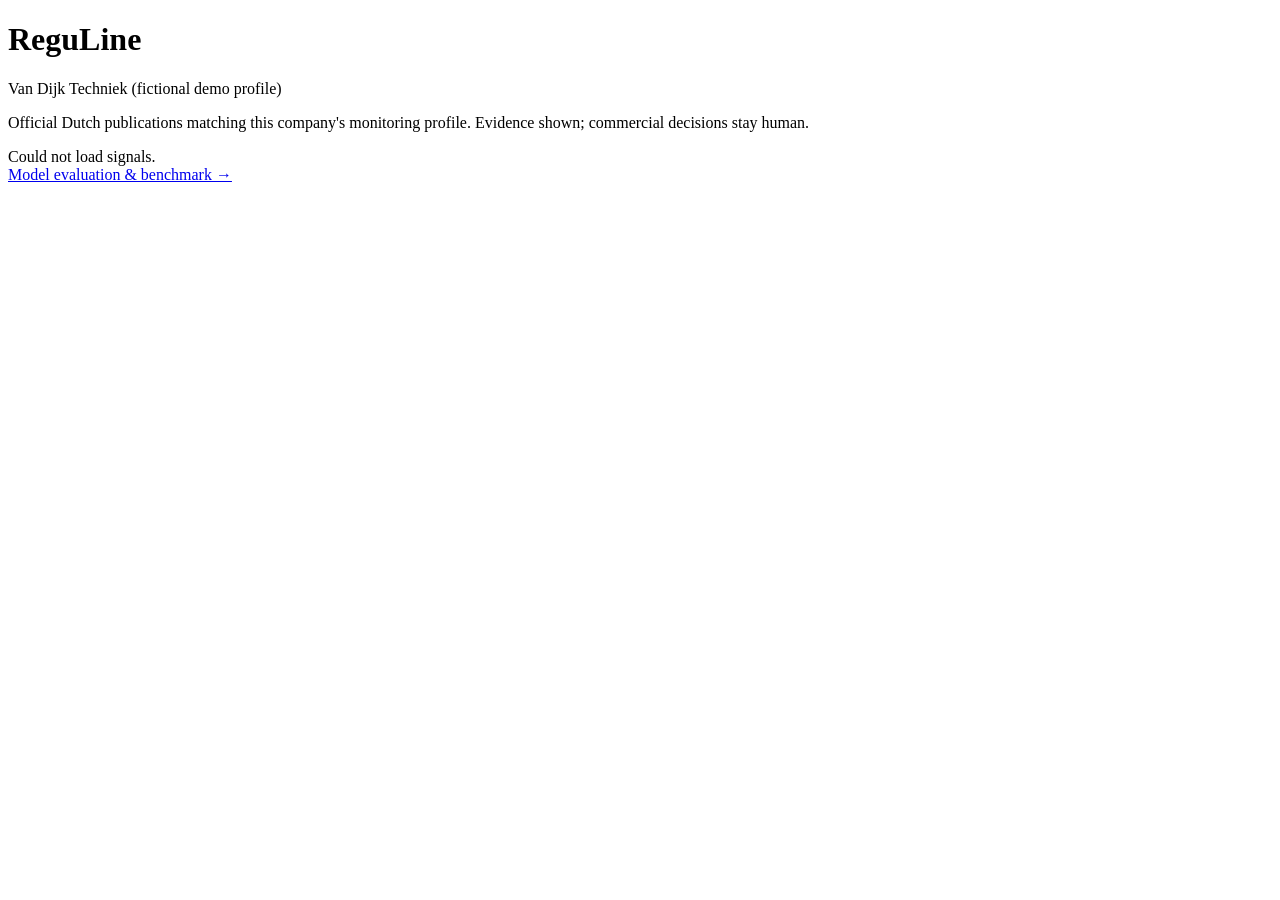
==== app/static/index.html @ a9c42423 "feat(app): product page at / (static HTML, vanilla JS, no build step) app/static/index.html + style." ====
<!doctype html>
<html lang="en">
<head>
<meta charset="utf-8">
<meta name="viewport" content="width=device-width, initial-scale=1">
<title>ReguLine</title>
<link rel="stylesheet" href="/static/style.css">
</head>
<body>
<div class="wrap">
  <header class="top">
    <h1>ReguLine</h1>
    <p class="profile-line" id="profile-line">Loading profile…</p>
    <p class="subtitle">Official Dutch publications matching this company's monitoring profile.
      Evidence shown; commercial decisions stay human.</p>
  </header>

  <div id="status" class="status-line">Loading signals…</div>
  <div id="feed" class="feed"></div>
  <div id="no-text-note" class="no-text-note"></div>

  <footer class="bottom">
    <a href="/benchmark">Model evaluation &amp; benchmark →</a>
  </footer>
</div>

<script>
const TIER_LABELS = {
  HIGH: "HIGH RELEVANCE",
  MEDIUM: "MEDIUM RELEVANCE",
  LOW: "LOW RELEVANCE",
  NEEDS_REVIEW: "NEEDS REVIEW",
};

function escapeHtml(s) {
  if (s === null || s === undefined) return "";
  return String(s)
    .replace(/&/g, "&amp;").replace(/</g, "&lt;").replace(/>/g, "&gt;")
    .replace(/"/g, "&quot;").replace(/'/g, "&#39;");
}

function decidedByLabel(modelUsed, escalated) {
  if (!modelUsed) return "Unknown";
  if (modelUsed.startsWith("rules:")) return "Deterministic rules (no model call)";
  return escalated ? "Nemotron Nano → gpt-oss-120b" : "Nemotron Nano";
}

function locationLine(municipality, distanceKm) {
  const muni = municipality || "Unknown municipality";
  if (distanceKm === null || distanceKm === undefined) {
    return `${escapeHtml(muni)} · Location not published`;
  }
  return `${escapeHtml(muni)} · ${distanceKm} km`;
}

function whyItems(signal) {
  const checks = signal.checks || {};
  const items = [];
  if (checks.property_match) {
    items.push(`Monitored property type: ${escapeHtml(signal.property_type)}`);
  }
  if (checks.services_match) {
    const services = (signal.matched_services || []).join(", ");
    items.push(`Related configured services: ${escapeHtml(services)}`);
  }
  if (checks.inside_radius) {
    items.push("Inside monitoring radius");
  }
  return items;
}

function renderCard(signal) {
  const tierLabel = TIER_LABELS[signal.tier] || signal.tier;
  const title = signal.project_type || signal.title || "Untitled publication";
  const why = whyItems(signal);

  const whyHtml = why.length
    ? `<ul class="why">${why.map(w => `<li>${w}</li>`).join("")}</ul>`
    : "";

  return `
    <article class="card">
      <span class="tier ${escapeHtml(signal.tier)}">${escapeHtml(tierLabel)}</span>
      <h2>${escapeHtml(title)}</h2>
      <p class="meta-line">${locationLine(signal.municipality, signal.checks && signal.checks.distance_km)}
        · ${escapeHtml(signal.published_on || "")}</p>
      ${whyHtml}
      <p class="evidence-label">Official evidence</p>
      <blockquote class="evidence">${escapeHtml(signal.evidence)}</blockquote>
      <p class="reason">${escapeHtml(signal.reason)}</p>
      <p class="decided-label">Decided by</p>
      <p class="decided-value">${decidedByLabel(signal.model_used, signal.escalated)}</p>
      <a class="source-link" href="${escapeHtml(signal.source_url)}" target="_blank" rel="noopener">
        View official publication →
      </a>
    </article>
  `;
}

async function loadSignals() {
  const statusEl = document.getElementById("status");
  const feedEl = document.getElementById("feed");
  const profileLineEl = document.getElementById("profile-line");
  const noTextEl = document.getElementById("no-text-note");

  try {
    const res = await fetch("/api/signals?profile_id=vandijk");
    if (!res.ok) throw new Error(`HTTP ${res.status}`);
    const data = await res.json();

    const p = data.profile || {};
    profileLineEl.textContent =
      `${p.name || "Unknown company"} (fictional demo profile) · Electrical installation ` +
      `· Amsterdam · ${p.radius_km !== undefined ? p.radius_km : "?"} km radius`;

    if (!data.signals || data.signals.length === 0) {
      statusEl.textContent = "No matching publications yet.";
      statusEl.classList.remove("error");
      feedEl.innerHTML = "";
    } else {
      statusEl.remove();
      feedEl.innerHTML = data.signals.map(renderCard).join("");
    }

    if (data.no_text_count && data.no_text_count > 0) {
      noTextEl.textContent =
        `${data.no_text_count} publications had no retrievable text and were not classified.`;
    }
  } catch (err) {
    statusEl.textContent = "Could not load signals.";
    statusEl.classList.add("error");
    profileLineEl.textContent = "Van Dijk Techniek (fictional demo profile)";
  }
}

loadSignals();
</script>
</body>
</html>
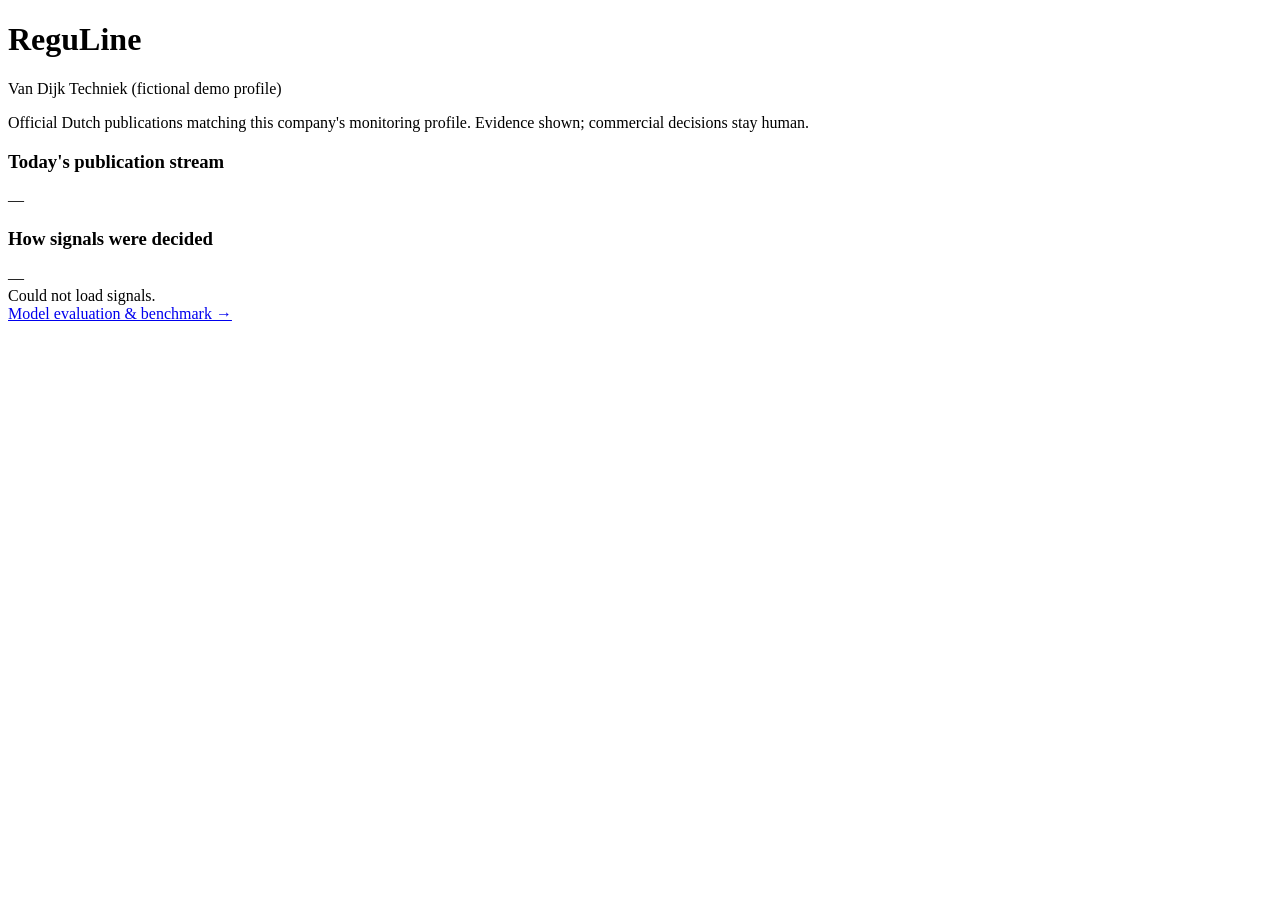
==== commit 646a9861: "feat(app): economics panels on / (stream stats + decision stats) app/economics.py: two independent d" ====
--- a/app/static/index.html
+++ b/app/static/index.html
@@ -14,6 +14,17 @@
     <p class="subtitle">Official Dutch publications matching this company's monitoring profile.
       Evidence shown; commercial decisions stay human.</p>
   </header>
+
+  <div class="panels">
+    <div class="panel" id="panel-stream">
+      <h3>Today's publication stream</h3>
+      <div id="panel-stream-body">Loading…</div>
+    </div>
+    <div class="panel" id="panel-decisions">
+      <h3>How signals were decided</h3>
+      <div id="panel-decisions-body">Loading…</div>
+    </div>
+  </div>
 
   <div id="status" class="status-line">Loading signals…</div>
   <div id="feed" class="feed"></div>
@@ -133,7 +144,65 @@
   }
 }
 
+function panelRow(label, value) {
+  return `<div class="row"><span>${escapeHtml(label)}</span><span class="v">${escapeHtml(String(value))}</span></div>`;
+}
+
+function renderStreamStats(s) {
+  const na = "—";
+  const rows = [
+    panelRow("Fetched", s.fetched ?? na),
+    panelRow("Kept by deterministic filters", s.kept ?? na),
+    panelRow("Inside radius", s.plausible_rubriek ?? na),
+    panelRow("Location not published", s.location_unknown_kept ?? na),
+  ].join("");
+  const lastScan = (s.source === "scan_runs" && s.last_scan)
+    ? `<div class="last-scan">Last scan: ${escapeHtml(s.last_scan)}</div>` : "";
+  return rows + lastScan;
+}
+
+function renderDecisionStats(d) {
+  const na = "—";
+  const cost = (d.total_cost_eur === null || d.total_cost_eur === undefined)
+    ? na : `€${d.total_cost_eur.toFixed(4)}`;
+  const rows = [
+    panelRow("Deterministic rules", `${d.rule_rejected ?? na} · €0 · no model call`),
+    panelRow("Nemotron Nano", d.nemotron_only ?? na),
+    panelRow("Escalated to gpt-oss-120b", d.escalated ?? na),
+    panelRow("Total model cost", cost),
+  ].join("");
+  const lastScan = (d.source === "scan_runs" && d.last_scan)
+    ? `<div class="last-scan">Last scan: ${escapeHtml(d.last_scan)}</div>` : "";
+  return rows + lastScan;
+}
+
+async function loadStreamStats() {
+  const el = document.getElementById("panel-stream-body");
+  try {
+    const res = await fetch("/api/stream_stats?profile_id=vandijk");
+    if (!res.ok) throw new Error(`HTTP ${res.status}`);
+    el.innerHTML = renderStreamStats(await res.json());
+  } catch (err) {
+    el.textContent = "—";
+  }
+}
+
+async function loadDecisionStats() {
+  const el = document.getElementById("panel-decisions-body");
+  try {
+    const res = await fetch("/api/decision_stats?profile_id=vandijk");
+    if (!res.ok) throw new Error(`HTTP ${res.status}`);
+    el.innerHTML = renderDecisionStats(await res.json());
+  } catch (err) {
+    el.textContent = "—";
+  }
+}
+
+// Three independent fetches -- the feed, and each panel -- never chained.
+// A slow or failing panel never blocks the feed or the other panel.
 loadSignals();
+loadStreamStats();
+loadDecisionStats();
 </script>
 </body>
 </html>
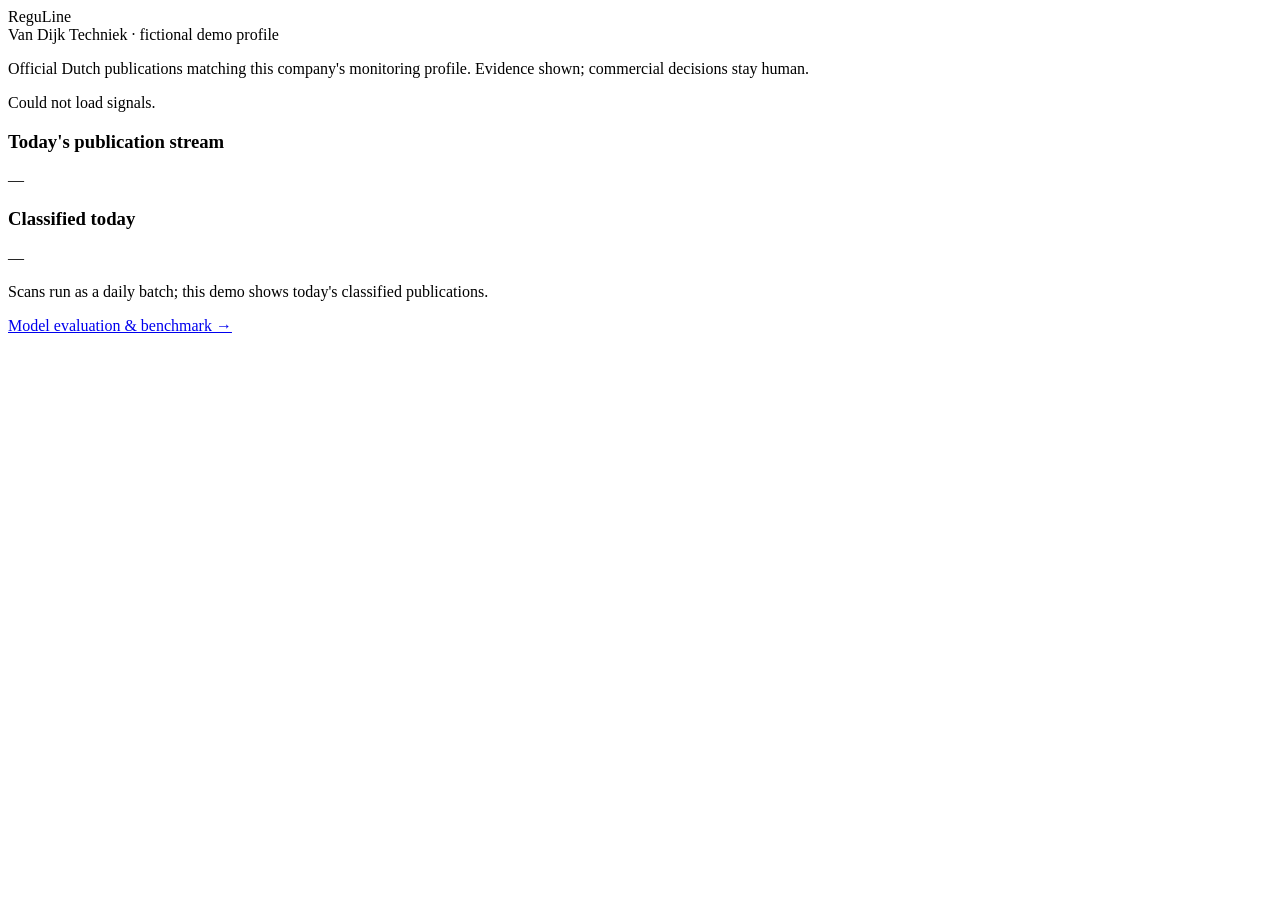
==== commit f923be77: "redesign(/): calm editorial layout -- two columns, filter tabs, redesigned cards style.css: Inter fr" ====
--- a/app/static/index.html
+++ b/app/static/index.html
@@ -7,28 +7,38 @@
 <link rel="stylesheet" href="/static/style.css">
 </head>
 <body>
-<div class="wrap">
-  <header class="top">
-    <h1>ReguLine</h1>
-    <p class="profile-line" id="profile-line">Loading profile…</p>
-    <p class="subtitle">Official Dutch publications matching this company's monitoring profile.
+<div class="wrap wide">
+  <header class="topbar">
+    <div class="topbar-row">
+      <div class="wordmark">ReguLine</div>
+      <div class="profile-chip" id="profile-chip">Loading profile…</div>
+    </div>
+    <p class="tagline">Official Dutch publications matching this company's monitoring profile.
       Evidence shown; commercial decisions stay human.</p>
   </header>
 
-  <div class="panels">
-    <div class="panel" id="panel-stream">
-      <h3>Today's publication stream</h3>
-      <div id="panel-stream-body">Loading…</div>
-    </div>
-    <div class="panel" id="panel-decisions">
-      <h3>How signals were decided</h3>
-      <div id="panel-decisions-body">Loading…</div>
-    </div>
+  <div class="layout">
+    <main class="feed-col">
+      <div class="tabs" id="tabs"></div>
+      <div id="status" class="status-line">Loading signals…</div>
+      <div id="feed" class="feed"></div>
+      <div id="no-text-note" class="no-text-note"></div>
+      <div id="failed-note" class="no-text-note"></div>
+    </main>
+
+    <aside class="sidebar">
+      <div class="panel" id="panel-stream">
+        <h3>Today's publication stream</h3>
+        <div id="panel-stream-body">Loading…</div>
+      </div>
+      <div class="panel" id="panel-decisions">
+        <h3>Classified today</h3>
+        <div id="panel-decisions-body">Loading…</div>
+        <p class="panel-note">Scans run as a daily batch; this demo shows today's
+          classified publications.</p>
+      </div>
+    </aside>
   </div>
-
-  <div id="status" class="status-line">Loading signals…</div>
-  <div id="feed" class="feed"></div>
-  <div id="no-text-note" class="no-text-note"></div>
 
   <footer class="bottom">
     <a href="/benchmark">Model evaluation &amp; benchmark →</a>
@@ -37,11 +47,18 @@
 
 <script>
 const TIER_LABELS = {
-  HIGH: "HIGH RELEVANCE",
-  MEDIUM: "MEDIUM RELEVANCE",
-  LOW: "LOW RELEVANCE",
+  HIGH: "HIGH",
+  MEDIUM: "MEDIUM",
+  LOW: "LOW",
   NEEDS_REVIEW: "NEEDS REVIEW",
 };
+
+const CHECK_ICON = `<svg width="10" height="10" viewBox="0 0 16 16" fill="none">
+  <path d="M3 8.5L6.5 12L13 4" stroke="currentColor" stroke-width="2.2"
+    stroke-linecap="round" stroke-linejoin="round"/></svg>`;
+
+let allSignals = [];
+let currentTier = "ALL";
 
 function escapeHtml(s) {
   if (s === null || s === undefined) return "";
@@ -50,10 +67,17 @@
     .replace(/"/g, "&quot;").replace(/'/g, "&#39;");
 }
 
-function decidedByLabel(modelUsed, escalated) {
-  if (!modelUsed) return "Unknown";
+function capitalize(s) {
+  if (!s) return s;
+  return s.charAt(0).toUpperCase() + s.slice(1);
+}
+
+function decidedByLabel(modelUsed) {
+  if (!modelUsed || modelUsed === "none") return "Classification failed";
   if (modelUsed.startsWith("rules:")) return "Deterministic rules (no model call)";
-  return escalated ? "Nemotron Nano → gpt-oss-120b" : "Nemotron Nano";
+  if (modelUsed.includes("gpt-oss")) return "gpt-oss-120b";
+  if (modelUsed.includes("Nemotron")) return "Nemotron Nano";
+  return modelUsed;
 }
 
 function locationLine(municipality, distanceKm) {
@@ -68,11 +92,11 @@
   const checks = signal.checks || {};
   const items = [];
   if (checks.property_match) {
-    items.push(`Monitored property type: ${escapeHtml(signal.property_type)}`);
+    items.push(`Monitored property type: ${signal.property_type}`);
   }
   if (checks.services_match) {
     const services = (signal.matched_services || []).join(", ");
-    items.push(`Related configured services: ${escapeHtml(services)}`);
+    items.push(`Related configured services: ${services}`);
   }
   if (checks.inside_radius) {
     items.push("Inside monitoring radius");
@@ -82,37 +106,73 @@
 
 function renderCard(signal) {
   const tierLabel = TIER_LABELS[signal.tier] || signal.tier;
-  const title = signal.project_type || signal.title || "Untitled publication";
+  const title = capitalize(signal.project_type || signal.title || "Untitled publication");
   const why = whyItems(signal);
 
-  const whyHtml = why.length
-    ? `<ul class="why">${why.map(w => `<li>${w}</li>`).join("")}</ul>`
+  const chipsHtml = why.length
+    ? `<div class="chips">${why.map(w => `<span class="chip">${CHECK_ICON}${escapeHtml(w)}</span>`).join("")}</div>`
     : "";
 
   return `
-    <article class="card">
-      <span class="tier ${escapeHtml(signal.tier)}">${escapeHtml(tierLabel)}</span>
+    <article class="card tier-${escapeHtml(signal.tier)}">
+      <span class="tier-label ${escapeHtml(signal.tier)}">${escapeHtml(tierLabel)}</span>
       <h2>${escapeHtml(title)}</h2>
       <p class="meta-line">${locationLine(signal.municipality, signal.checks && signal.checks.distance_km)}
         · ${escapeHtml(signal.published_on || "")}</p>
-      ${whyHtml}
-      <p class="evidence-label">Official evidence</p>
+      ${chipsHtml}
+      <p class="evidence-label">Official evidence · Officiële Bekendmakingen</p>
       <blockquote class="evidence">${escapeHtml(signal.evidence)}</blockquote>
       <p class="reason">${escapeHtml(signal.reason)}</p>
-      <p class="decided-label">Decided by</p>
-      <p class="decided-value">${decidedByLabel(signal.model_used, signal.escalated)}</p>
-      <a class="source-link" href="${escapeHtml(signal.source_url)}" target="_blank" rel="noopener">
-        View official publication →
-      </a>
+      <div class="card-footer">
+        <span class="decided-tag">Decided by ${escapeHtml(decidedByLabel(signal.model_used))}</span>
+        <a class="source-link" href="${escapeHtml(signal.source_url)}" target="_blank" rel="noopener">
+          View official publication →
+        </a>
+      </div>
     </article>
   `;
 }
 
+function tierCounts(signals) {
+  const counts = { ALL: signals.length, HIGH: 0, MEDIUM: 0, LOW: 0, NEEDS_REVIEW: 0 };
+  for (const s of signals) {
+    if (counts[s.tier] !== undefined) counts[s.tier]++;
+  }
+  return counts;
+}
+
+function renderFeed() {
+  const feedEl = document.getElementById("feed");
+  const filtered = currentTier === "ALL" ? allSignals : allSignals.filter(s => s.tier === currentTier);
+  feedEl.innerHTML = filtered.map(renderCard).join("");
+}
+
+function setupTabs(counts) {
+  const tabsEl = document.getElementById("tabs");
+  const defs = [["ALL", "All"], ["HIGH", "High"], ["MEDIUM", "Medium"]];
+  if (counts.LOW > 0) defs.push(["LOW", "Low"]);
+  defs.push(["NEEDS_REVIEW", "Needs review"]);
+
+  tabsEl.innerHTML = defs.map(([key, label]) =>
+    `<button class="tab${key === currentTier ? " active" : ""}" data-tier="${key}">` +
+    `${label} (${counts[key]})</button>`
+  ).join("");
+
+  tabsEl.querySelectorAll(".tab").forEach(btn => {
+    btn.addEventListener("click", () => {
+      currentTier = btn.dataset.tier;
+      tabsEl.querySelectorAll(".tab").forEach(b => b.classList.toggle("active", b === btn));
+      renderFeed();
+    });
+  });
+}
+
 async function loadSignals() {
   const statusEl = document.getElementById("status");
-  const feedEl = document.getElementById("feed");
-  const profileLineEl = document.getElementById("profile-line");
+  const chipEl = document.getElementById("profile-chip");
   const noTextEl = document.getElementById("no-text-note");
+  const failedEl = document.getElementById("failed-note");
+  const tabsEl = document.getElementById("tabs");
 
   try {
     const res = await fetch("/api/signals?profile_id=vandijk");
@@ -120,27 +180,32 @@
     const data = await res.json();
 
     const p = data.profile || {};
-    profileLineEl.textContent =
-      `${p.name || "Unknown company"} (fictional demo profile) · Electrical installation ` +
-      `· Amsterdam · ${p.radius_km !== undefined ? p.radius_km : "?"} km radius`;
-
-    if (!data.signals || data.signals.length === 0) {
+    chipEl.textContent = `${p.name || "Unknown company"} · fictional demo profile`;
+
+    allSignals = data.signals || [];
+
+    if (allSignals.length === 0) {
       statusEl.textContent = "No matching publications yet.";
       statusEl.classList.remove("error");
-      feedEl.innerHTML = "";
+      tabsEl.innerHTML = "";
+      document.getElementById("feed").innerHTML = "";
     } else {
       statusEl.remove();
-      feedEl.innerHTML = data.signals.map(renderCard).join("");
+      setupTabs(tierCounts(allSignals));
+      renderFeed();
     }
 
     if (data.no_text_count && data.no_text_count > 0) {
       noTextEl.textContent =
         `${data.no_text_count} publications had no retrievable text and were not classified.`;
     }
+    if (data.failed_count && data.failed_count > 0) {
+      failedEl.textContent = `${data.failed_count} publications could not be classified.`;
+    }
   } catch (err) {
     statusEl.textContent = "Could not load signals.";
     statusEl.classList.add("error");
-    profileLineEl.textContent = "Van Dijk Techniek (fictional demo profile)";
+    chipEl.textContent = "Van Dijk Techniek · fictional demo profile";
   }
 }
 
@@ -152,7 +217,7 @@
   const na = "—";
   const rows = [
     panelRow("Fetched", s.fetched ?? na),
-    panelRow("Kept by deterministic filters", s.kept ?? na),
+    panelRow("Passed deterministic filters", s.kept ?? na),
     panelRow("Inside radius", s.plausible_rubriek ?? na),
     panelRow("Location not published", s.location_unknown_kept ?? na),
   ].join("");
@@ -161,19 +226,30 @@
   return rows + lastScan;
 }
 
-function renderDecisionStats(d) {
+function renderClassifiedStats(d, relevant, needsReview) {
   const na = "—";
+  const known = d.rule_rejected != null || d.gpt_oss != null || d.nemotron != null;
+  const totalClassified = known
+    ? (d.rule_rejected ?? 0) + (d.gpt_oss ?? 0) + (d.nemotron ?? 0)
+    : null;
   const cost = (d.total_cost_eur === null || d.total_cost_eur === undefined)
-    ? na : `€${d.total_cost_eur.toFixed(4)}`;
+    ? na : `€${d.total_cost_eur.toFixed(2)}`;
+
   const rows = [
-    panelRow("Deterministic rules", `${d.rule_rejected ?? na} · €0 · no model call`),
-    panelRow("Nemotron Nano", d.nemotron_only ?? na),
-    panelRow("Escalated to gpt-oss-120b", d.escalated ?? na),
-    panelRow("Total model cost", cost),
-  ].join("");
+    panelRow("Total classified", totalClassified ?? na),
+    panelRow("Deterministic rules · €0", d.rule_rejected ?? na),
+    panelRow("gpt-oss-120b", d.gpt_oss ?? na),
+  ];
+  if (d.nemotron) {
+    rows.push(panelRow("Nemotron Nano", d.nemotron));
+  }
+  rows.push(panelRow("Relevant", relevant ?? na));
+  rows.push(panelRow("Needs review", needsReview ?? na));
+  rows.push(panelRow("Total model cost", cost));
+
   const lastScan = (d.source === "scan_runs" && d.last_scan)
     ? `<div class="last-scan">Last scan: ${escapeHtml(d.last_scan)}</div>` : "";
-  return rows + lastScan;
+  return rows.join("") + lastScan;
 }
 
 async function loadStreamStats() {
@@ -187,22 +263,35 @@
   }
 }
 
-async function loadDecisionStats() {
+async function loadClassifiedPanel() {
   const el = document.getElementById("panel-decisions-body");
   try {
-    const res = await fetch("/api/decision_stats?profile_id=vandijk");
-    if (!res.ok) throw new Error(`HTTP ${res.status}`);
-    el.innerHTML = renderDecisionStats(await res.json());
+    const [dRes, sRes] = await Promise.all([
+      fetch("/api/decision_stats?profile_id=vandijk"),
+      fetch("/api/signals?profile_id=vandijk"),
+    ]);
+    if (!dRes.ok) throw new Error(`HTTP ${dRes.status}`);
+    const d = await dRes.json();
+
+    let relevant = null, needsReview = null;
+    if (sRes.ok) {
+      const sData = await sRes.json();
+      const signals = sData.signals || [];
+      needsReview = signals.filter(s => s.tier === "NEEDS_REVIEW").length;
+      relevant = signals.length - needsReview;
+    }
+
+    el.innerHTML = renderClassifiedStats(d, relevant, needsReview);
   } catch (err) {
     el.textContent = "—";
   }
 }
 
-// Three independent fetches -- the feed, and each panel -- never chained.
-// A slow or failing panel never blocks the feed or the other panel.
+// Independent fetches -- the feed, and each sidebar panel -- never chained
+// to each other. A slow or failing panel never blocks the feed or its sibling.
 loadSignals();
 loadStreamStats();
-loadDecisionStats();
+loadClassifiedPanel();
 </script>
 </body>
 </html>
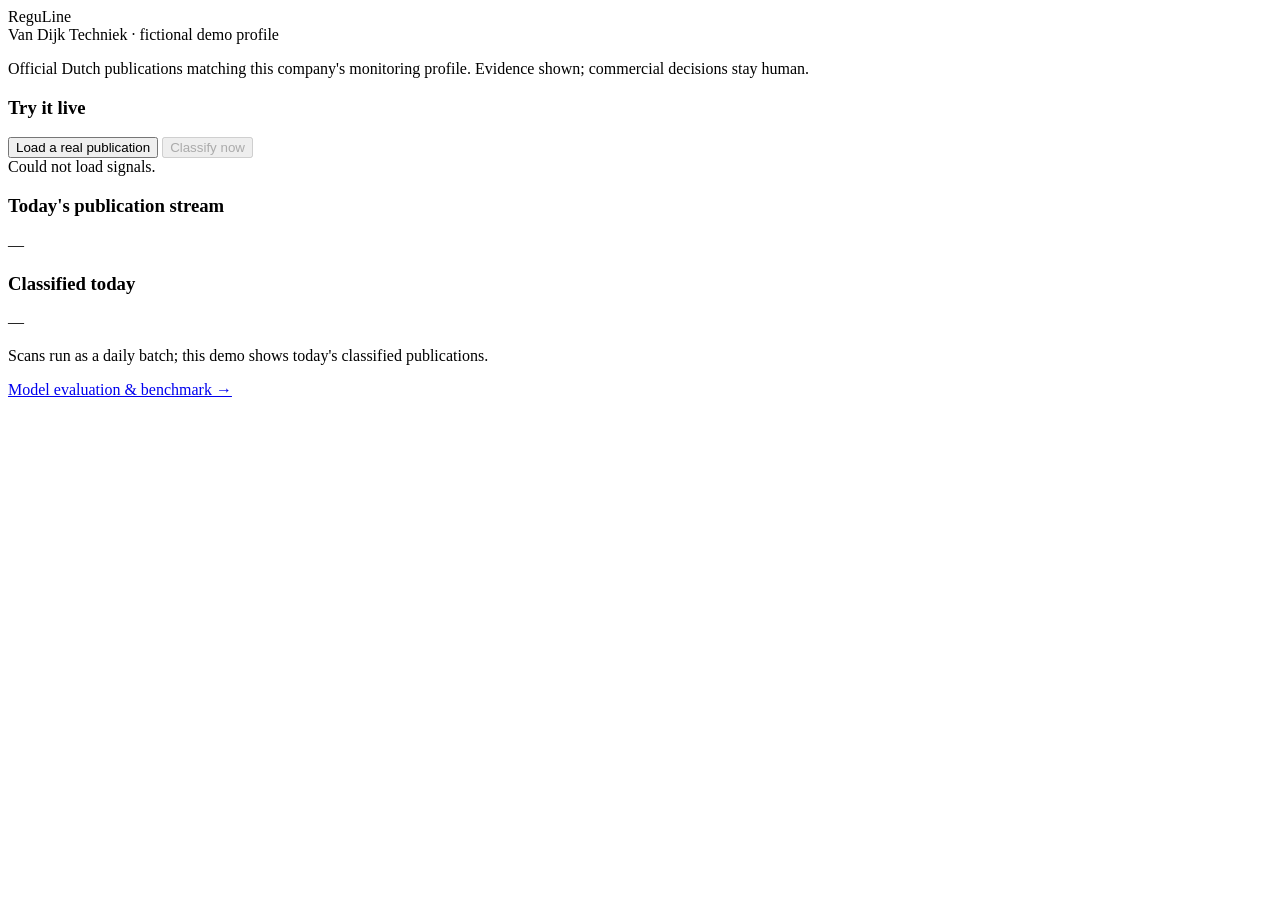
==== commit 910f8ae1: "feat(app): live classify demo -- the pitch's "run" moment app/classify.py: classify(notice_id=... | " ====
--- a/app/static/index.html
+++ b/app/static/index.html
@@ -19,6 +19,17 @@
 
   <div class="layout">
     <main class="feed-col">
+      <section class="try-it" id="try-it">
+        <h3>Try it live</h3>
+        <div class="try-it-buttons">
+          <button class="btn" id="btn-load-notice">Load a real publication</button>
+          <button class="btn btn-primary" id="btn-classify" disabled>Classify now</button>
+        </div>
+        <div class="notice-preview" id="notice-preview" style="display:none"></div>
+        <div class="pipeline" id="pipeline" style="display:none"></div>
+        <div class="try-it-result" id="try-it-result"></div>
+      </section>
+
       <div class="tabs" id="tabs"></div>
       <div id="status" class="status-line">Loading signals…</div>
       <div id="feed" class="feed"></div>
@@ -287,6 +298,143 @@
   }
 }
 
+// ---------------------------------------------------------------- try it live
+let currentNotice = null;
+
+function truncate(s, n) {
+  if (!s) return "";
+  return s.length > n ? s.slice(0, n).trimEnd() + "…" : s;
+}
+
+function renderNoticePreview(n) {
+  return `
+    <p class="np-title">${escapeHtml(n.title || "Untitled publication")}</p>
+    <p class="np-meta">${escapeHtml(n.municipality || "Unknown municipality")}
+      · ${escapeHtml(n.published_on || "")}</p>
+    <p class="np-body">${escapeHtml(truncate(n.body, 400))}</p>
+  `;
+}
+
+function renderPipeline(state) {
+  // state.step1, state.step2 in {"pending","active","done","skipped"}
+  const label1 = "Deterministic rules";
+  const label2 = "gpt-oss-120b on Nebius";
+  return `
+    <span class="pipeline-step ${state.step1}">${label1}</span>
+    <span class="pipeline-step ${state.step2}">${label2}</span>
+  `;
+}
+
+async function loadRandomNoticeForDemo() {
+  const previewEl = document.getElementById("notice-preview");
+  const classifyBtn = document.getElementById("btn-classify");
+  const resultEl = document.getElementById("try-it-result");
+  const pipelineEl = document.getElementById("pipeline");
+
+  previewEl.style.display = "none";
+  pipelineEl.style.display = "none";
+  resultEl.innerHTML = "";
+  classifyBtn.disabled = true;
+
+  try {
+    const res = await fetch("/api/random_notice");
+    if (!res.ok) throw new Error(`HTTP ${res.status}`);
+    currentNotice = await res.json();
+    previewEl.innerHTML = renderNoticePreview(currentNotice);
+    previewEl.style.display = "block";
+    classifyBtn.disabled = false;
+  } catch (err) {
+    resultEl.innerHTML = `<p class="try-error">Could not load a publication. Try again.</p>`;
+  }
+}
+
+async function runClassifyDemo() {
+  if (!currentNotice) return;
+  const loadBtn = document.getElementById("btn-load-notice");
+  const classifyBtn = document.getElementById("btn-classify");
+  const pipelineEl = document.getElementById("pipeline");
+  const resultEl = document.getElementById("try-it-result");
+
+  loadBtn.disabled = true;
+  classifyBtn.disabled = true;
+  resultEl.innerHTML = "";
+  pipelineEl.style.display = "flex";
+  const state = { step1: "active", step2: "pending" };
+  pipelineEl.innerHTML = renderPipeline(state);
+
+  // Optimistic progress: rules is real and instant; the large-model call is
+  // the real next step in the overwhelming majority of cases. The FINAL
+  // state below is always corrected to match the real model_used, so this
+  // is just a progress indicator during the wait, never a false claim.
+  const progressTimer = setTimeout(() => {
+    state.step1 = "done";
+    state.step2 = "active";
+    pipelineEl.innerHTML = renderPipeline(state);
+  }, 400);
+
+  const controller = new AbortController();
+  const timeoutTimer = setTimeout(() => controller.abort(), 60000);
+
+  try {
+    const res = await fetch("/api/classify", {
+      method: "POST",
+      headers: { "Content-Type": "application/json" },
+      body: JSON.stringify({ notice_id: currentNotice.id }),
+      signal: controller.signal,
+    });
+    clearTimeout(progressTimer);
+    clearTimeout(timeoutTimer);
+
+    if (!res.ok) {
+      const detail = await res.json().catch(() => ({}));
+      throw new Error(detail.detail || `HTTP ${res.status}`);
+    }
+    const result = await res.json();
+
+    const usedRules = (result.model_used || "").startsWith("rules:");
+    state.step1 = "done";
+    state.step2 = usedRules ? "skipped" : "done";
+    pipelineEl.innerHTML = renderPipeline(state);
+
+    const card = {
+      notice_id: currentNotice.id,
+      title: result.notice.title,
+      municipality: result.notice.municipality,
+      published_on: result.notice.published_on,
+      source_url: result.notice.source_url,
+      decision: result.decision,
+      project_type: result.project_type,
+      property_type: result.property_type,
+      matched_services: result.matched_services,
+      evidence: result.evidence,
+      reason: result.reason,
+      model_used: result.model_used,
+      tier: result.tier,
+      checks: result.checks,
+    };
+    const latency = result.latency_ms != null ? `${(result.latency_ms / 1000).toFixed(1)} s` : "—";
+    const cost = result.cost_eur != null ? `€${result.cost_eur.toFixed(4)}` : "—";
+    resultEl.innerHTML = renderCard(card) +
+      `<p class="latency-line">Latency: ${latency} · Cost: ${cost}</p>`;
+  } catch (err) {
+    clearTimeout(progressTimer);
+    clearTimeout(timeoutTimer);
+    pipelineEl.style.display = "none";
+    const timedOut = err.name === "AbortError";
+    resultEl.innerHTML = `<p class="try-error">${
+      timedOut
+        ? "Classification is taking longer than expected. Please try again."
+        : "Something went wrong classifying this publication. Please try again."
+    }</p>`;
+  } finally {
+    loadBtn.disabled = false;
+    classifyBtn.disabled = !currentNotice;
+  }
+}
+
+document.getElementById("btn-load-notice").addEventListener("click", loadRandomNoticeForDemo);
+document.getElementById("btn-classify").addEventListener("click", runClassifyDemo);
+
 // Independent fetches -- the feed, and each sidebar panel -- never chained
 // to each other. A slow or failing panel never blocks the feed or its sibling.
 loadSignals();
